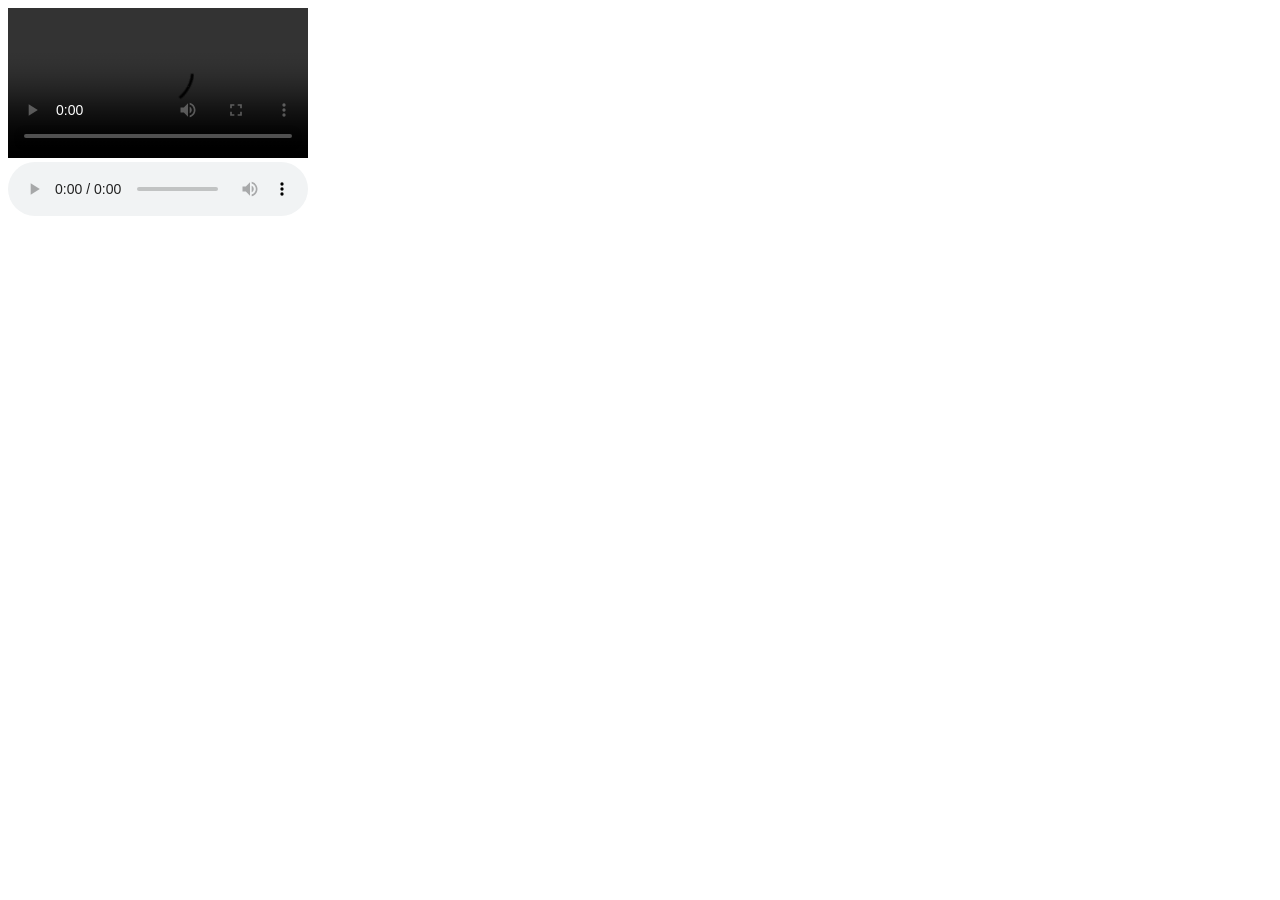
==== media.html @ ebe16415 "first commit" ====
<!DOCTYPE html>
<html lang="en">
<head>
    <meta charset="UTF-8">
    <meta name="viewport" content="width=device-width, initial-scale=1.0">
    <title>Document</title>
</head>
<body>
    <video controls><source src="c:\Users\dell\Downloads\video.mp4 "  type="video/mp4"></video><br>
    <audio controls><source src="c:\Users\dell\AppData\Local\Packages\5319275A.WhatsAppDesktop_cv1g1gvanyjgm\LocalState\sessions\62B91EEFEEFFCB8361871A725D27B0D1C2A75719\transfers\2026-07\WhatsApp Audio 2026-02-14 at 19.31.07.ogg"type="audio/mp3"></audio>
    

</body>
</html>
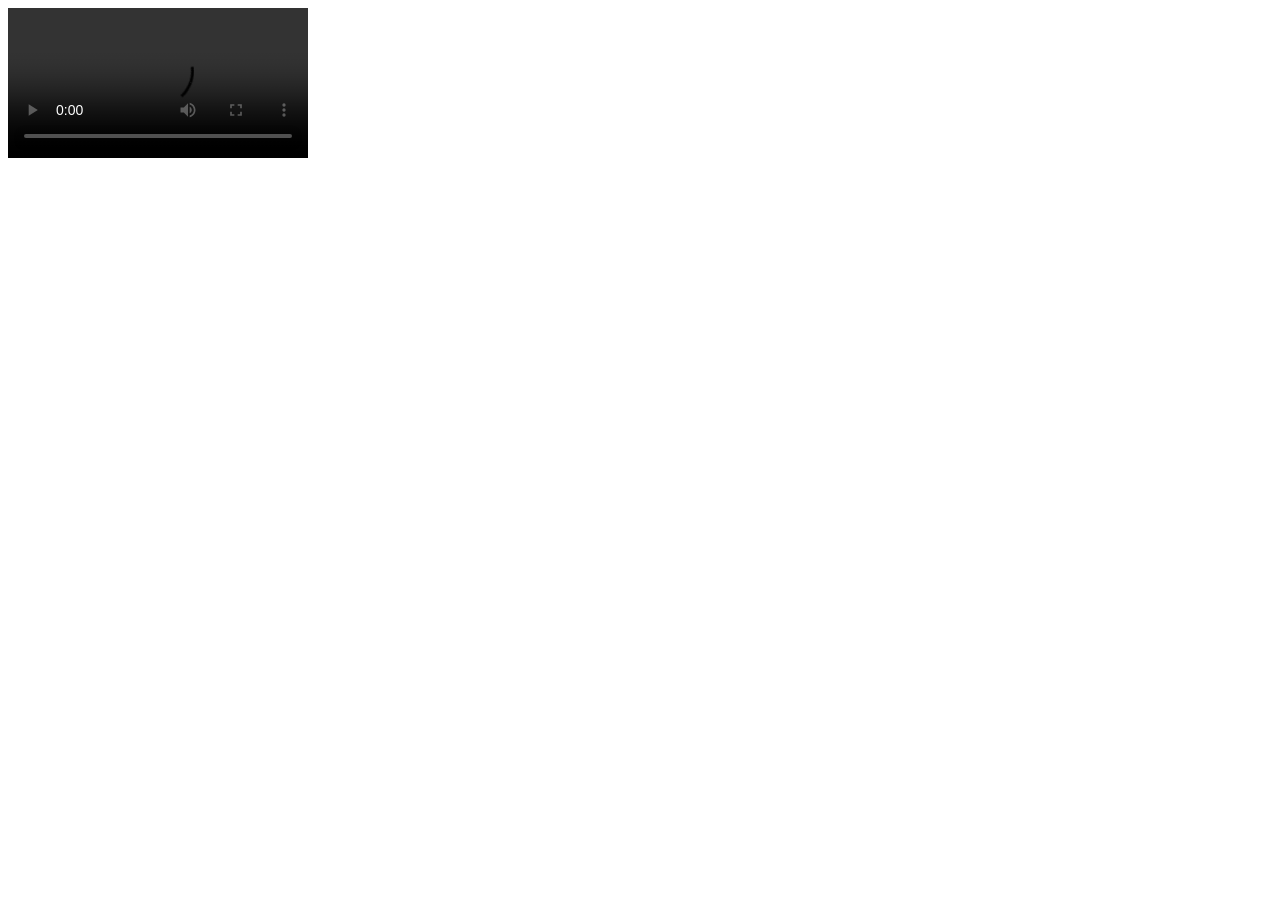
==== commit 2d64e0fa: "Update media.html" ====
--- a/media.html
+++ b/media.html
@@ -7,8 +7,8 @@
 </head>
 <body>
     <video controls><source src="c:\Users\dell\Downloads\video.mp4 "  type="video/mp4"></video><br>
-    <audio controls><source src="c:\Users\dell\AppData\Local\Packages\5319275A.WhatsAppDesktop_cv1g1gvanyjgm\LocalState\sessions\62B91EEFEEFFCB8361871A725D27B0D1C2A75719\transfers\2026-07\WhatsApp Audio 2026-02-14 at 19.31.07.ogg"type="audio/mp3"></audio>
+
     
 
 </body>
-</html>+</html>
